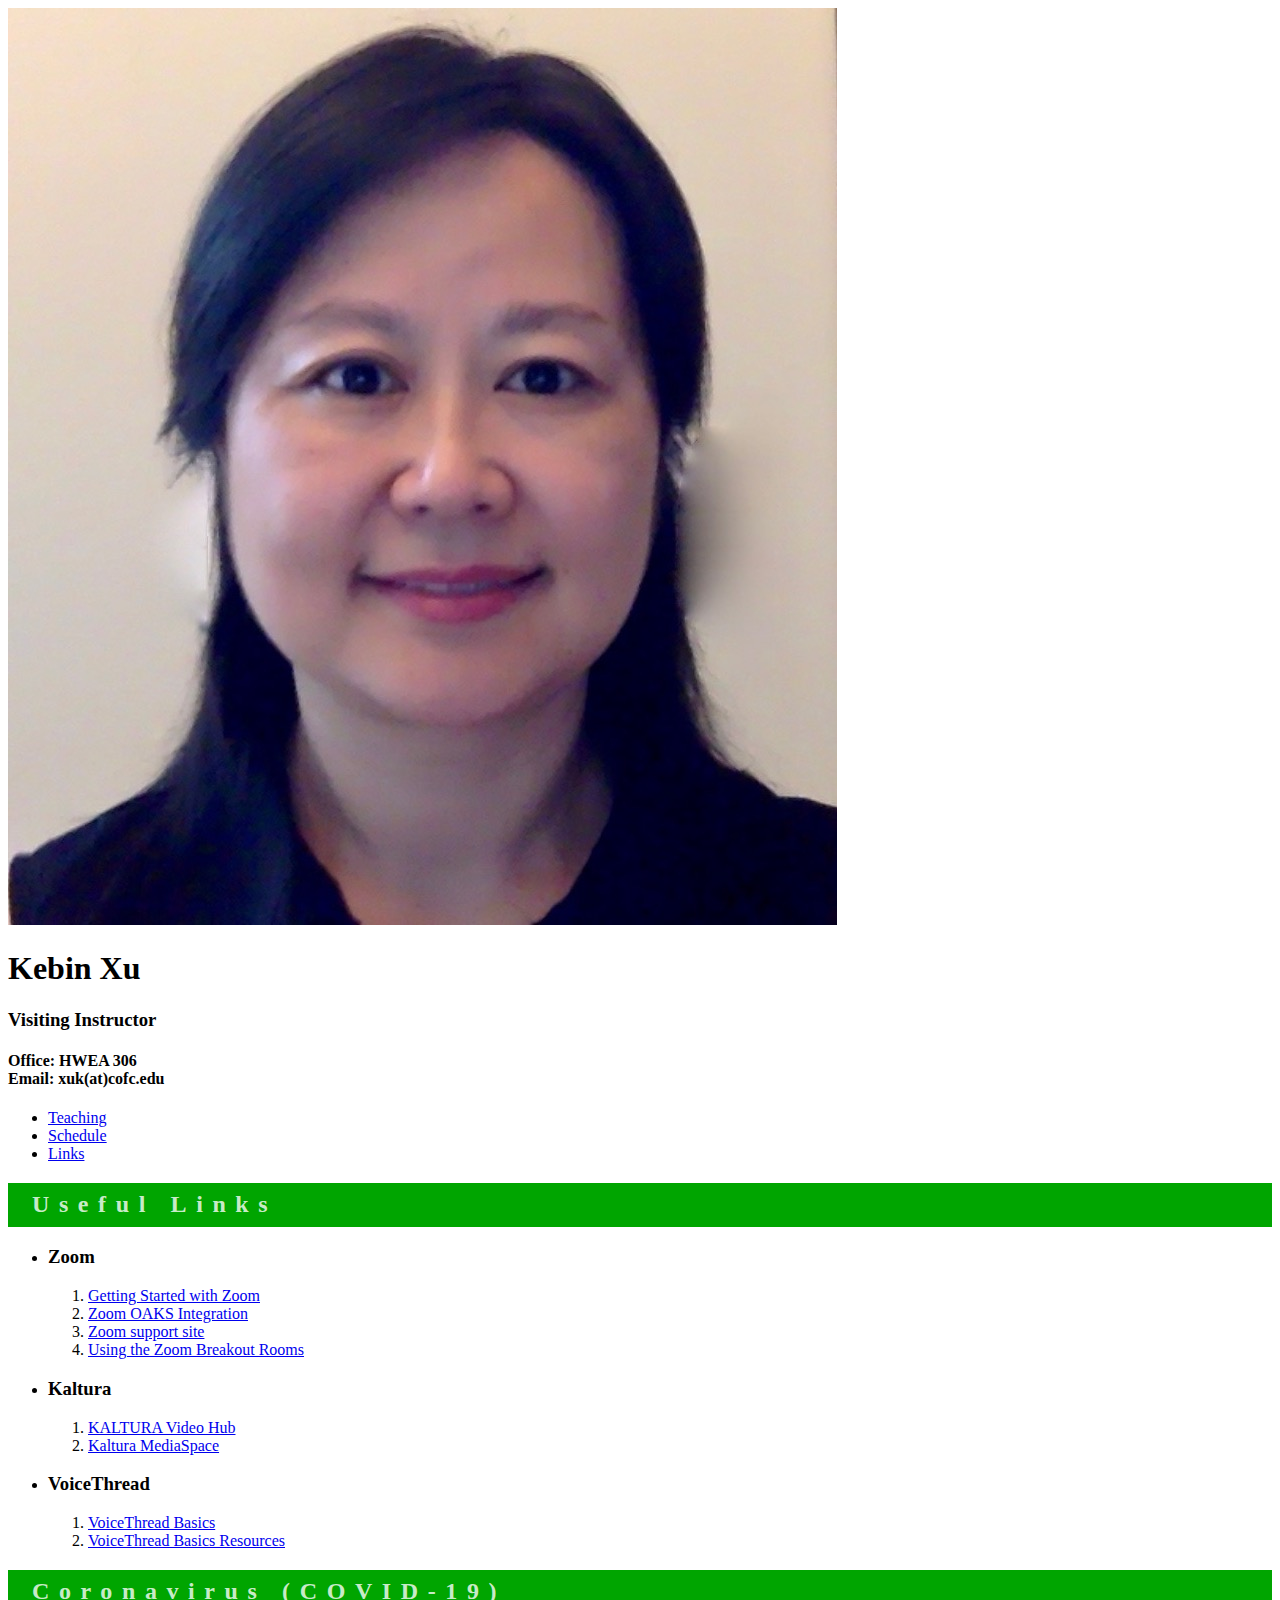
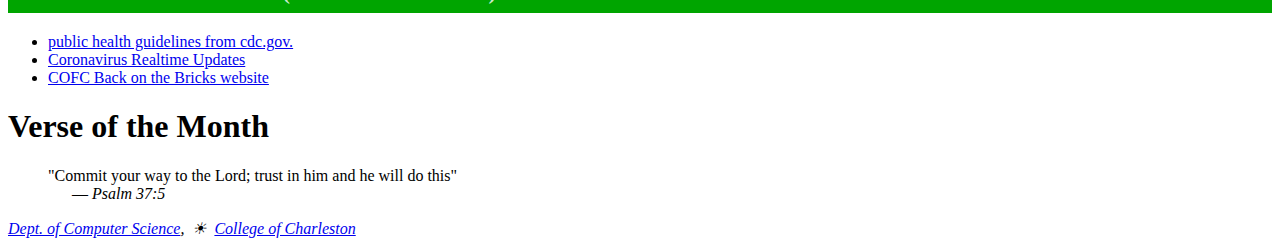
==== links.htm @ b75cbd68 "add index" ====
<!DOCTYPE html>
<html>
   <head>
 
      <meta charset="UTF-8" />
	  <meta name="author"  content="Kebin Xu" />
	  <meta name="description"  content="Kebin Xu's homepage" />
	  <meta name="keywords"  content="computer science"  />
      <title>Kebin's Home Page</title>
      <script src="modernizr-1.5.js"></script>
      <link href="camstyles.css" rel="stylesheet" type="text/css" />
	  <style>
		h2 {
			   background-color: rgb(0, 165, 0);
			   color: white;
			   color: rgba(255, 255, 255, 0.8);
			
			
			   letter-spacing: 0.4em;
			   line-height: 1.8em;
			   text-indent: 1em;
			}
	  </style>
   </head>
   

   <body>

      <header>
         <img src="img/sxuk1.jpg" alt="Kebin Xu"  />
		 <section id="bb">
		<h1>Kebin Xu </h1>
		<h3>Visiting Instructor</h3>
		<h4> Office: HWEA 306 <br>			
	Email: xuk(at)cofc.edu
		</h4>
		</section>
      </header>
	<nav>
     <ul>
        <li><a href="index.htm" >Teaching</a></li>
        <li><a href="schedule1.htm" >Schedule</a></li>
        <li><a href="links.htm" >Links</a></li>
     </ul>
   </nav>
      <section>


		<h2 id="links">
			Useful Links
		</h2  >
		<ul>
			<li> <h3>Zoom</h3>
				<ol> 
					<li><a href="ref/GettingStarted _with_Zoom.pdf">Getting Started with Zoom</li>
					<li></a><a href="ref/Zoom_OAKS_Integration.pdf">Zoom OAKS Integration</a></li>
					<li><a href="https://support.zoom.us/hc/en-us?_ga=2.917425.1838075843.1584365563-1957405189.1583332231">Zoom support site</a></li>
					<li><a href="https://www.youtube.com/watch?v=HPQKSGSQ_GE&feature=youtu.be">Using the Zoom Breakout Rooms</a></li>
				</ol>
			<li>
				<h3>Kaltura</h3>
				<ol>
					<li> <a href="https://videos.kaltura.com/category/Enterprise%3ESolutions/8955521">KALTURA Video Hub</a></li>
					<li><a href="ref/Kaltura_MediaSpace.pdf">Kaltura MediaSpace</a></li>
			
				</ol>
			</li>
			<li><h3>VoiceThread</h3>
				<ol>
					<li><a href="https://www.youtube.com/watch?v=v4BuvtdpizI&feature=youtu.be">VoiceThread Basics</a></li>
					<li><a href="ref/VoiceThread_Basics_Resources.pdf">VoiceThread Basics Resources</a></li>
				</ol>
			</li>
			</ul>
      <h2 >Coronavirus (COVID-19) </h2>
			
			<ul>
				<li><a href="https://www.cdc.gov/coronavirus/2019-ncov/index.html?s_cid=+fb_covid_19&fbclid=IwAR3UjPxdU4dOlGeNVSZJdvN4u8axSLtdzxR0Tilk41Kw4kr8xnBDktemyYU">public health guidelines from cdc.gov.</a></li>
				<li><a href="https://www.newsbreak.com/topics/covid-19?s=ws_em">Coronavirus Realtime Updates</a></li>
				<li><a href="https://cofc.edu/back-on-the-bricks/health-and-wellness/testing-and-self-screening/index.php">COFC Back on the Bricks website</a></li>
			</ul>
			
	
	  </section>

      <aside>
	 
         <h1><b>Verse of the Month</b></h1>
	  <blockquote>	  
 "Commit your way to the Lord;
    trust in him and he will do this" 
	<br> &nbsp; &nbsp; &nbsp;
	&#8212; <cite>Psalm 37:5</cite>
	
	</blockquote>
	

       

      </aside>

      <footer>
         <address>
            <a href="https://compsci.cofc.edu/">Dept. of Computer Science</a>, 
		&nbsp;&#9728;&nbsp;	<a href="https://cofc.edu/">College of Charleston</a>
         </address>
      </footer>

   </body>

</html>
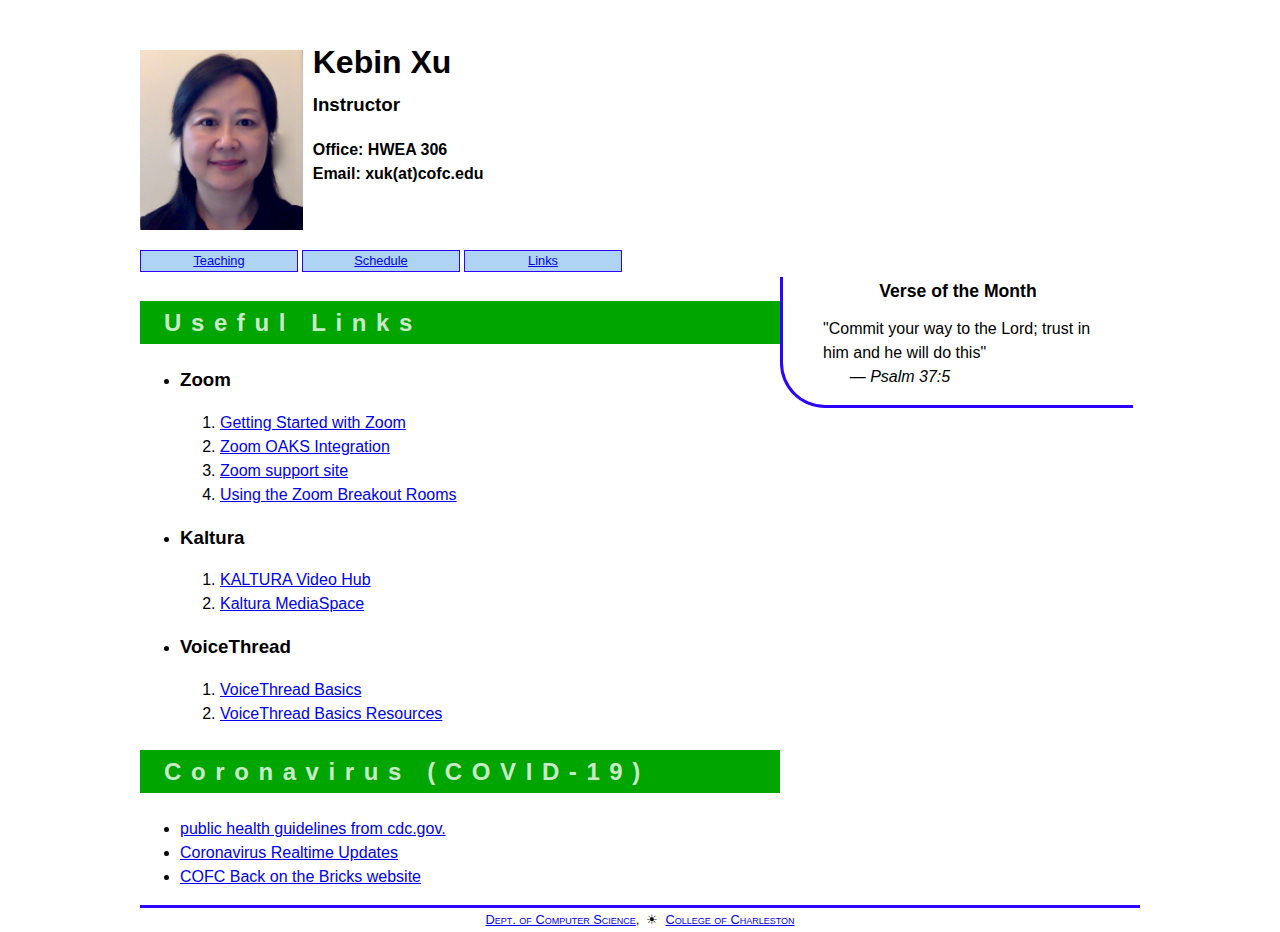
==== commit f20a404a: "Update links.htm" ====
--- a/links.htm
+++ b/links.htm
@@ -30,7 +30,7 @@
          <img src="img/sxuk1.jpg" alt="Kebin Xu"  />
 		 <section id="bb">
 		<h1>Kebin Xu </h1>
-		<h3>Visiting Instructor</h3>
+		<h3> Instructor</h3>
 		<h4> Office: HWEA 306 <br>			
 	Email: xuk(at)cofc.edu
 		</h4>
@@ -108,4 +108,4 @@
 
    </body>
 
-</html>+</html>
--- a/camstyles.css
+++ b/camstyles.css
@@ -0,0 +1,256 @@
+
+
+/* Section Styles */
+
+body {
+margin: 0px auto;
+padding: 0px;
+line-height: 1.5em;
+width: 98%;
+max-width: 1000px;
+min-width: 250px;
+font-family: Verdana, Geneva, sans-serif
+}
+
+header {
+margin-top: 50px;
+width: 100%;
+text-align: left;
+height: 200px;
+}
+
+header img {
+float: left;
+	max-width: 30%;
+	max-height: 90%;
+}
+header #bb{ 
+margin-left: 10px;
+float: left;
+text-align: left
+width:  60%;}
+
+nav {
+display: block;
+float:clear;
+width: 100%;
+}
+
+section nav {
+font-size: 0.9em;
+text-align: center;
+padding-bottom: 20px;
+}
+
+
+nav ul {
+list-style-type: none;
+margin: 0px;
+padding: 0px;
+font-size: 0.8em;
+}
+
+nav ul li {
+display: block;
+float: left;
+width: 15.6%;
+height: 20px;
+text-align: center;
+border: 1px solid #2d04ff;
+background-color: #afd3f3;
+line-height: 1.5em;
+margin: 0px 4px 5px 0px;
+}
+
+section {
+width: 64%;
+float: left;
+}
+
+section.full {
+width: 100%;
+}
+
+section p {
+font-size: 1.1em;
+margin: 0px 20px 10px 0px;
+}
+
+section.full h1 {
+text-align: right;
+font-size: 2em;
+letter-spacing: 0.1em;
+}
+
+section.full p {
+font-size: 0.9em;
+margin: 0px 0px 30px 0px;
+}
+
+section.full article h1 {
+font-size: 1.1em;
+text-align: left;
+letter-spacing: 0.5em;
+font-weight: normal;
+margin: 0px 0px 5px 0px;
+color: #2d04ff;
+}
+
+section.full article figure {
+display: block;
+width: 100%;
+margin-bottom: 10px;
+}
+
+section.full article figure img {
+display: block;
+margin: 0px auto;
+}
+
+
+aside {
+float: left;
+width: 35%;
+border-left: 3px solid #2d04ff;
+border-bottom: 3px solid #2d04ff;
+border-radius: 0px 0px 0px 45px;
+-moz-border-radius: 0px 0px 0px 45px;
+-webkit-border-bottom-left-radius: 45px;
+}
+
+aside h1 {
+font-size: 1.1em;
+font-weight: normal;
+text-align: center;
+margin: 5px 0px;
+line-height: 1.1em;
+}
+
+aside figure {
+display: block;
+width: 90%;
+margin: 0px auto;
+}
+
+aside figure img {
+display: block;
+margin: 0px auto;
+box-shadow:10px 10px 20px #000000;
+-webkit-box-shadow:10px 10px 20px #000000;
+-moz-box-shadow: 10px 10px 20px #000000;
+}
+
+aside figure figcaption {
+display: block;
+width: 100%;
+margin: 10px auto 0px;
+line-height: 1em;
+text-align: center;
+font-style: italic;
+font-size: 0.7em;
+}
+
+aside li {
+font-size: 0.8em;
+line-height: 1.1em;
+}
+
+footer {
+display: block;
+width: 100%;
+clear: left;
+text-align: center;
+margin-top: 5px;
+}
+
+footer address {
+display: block;
+width: 100%;
+clear: left;
+font-size: 0.8em;
+font-style: normal;
+font-variant: small-caps;
+margin-top: 20px;
+border-top: 3px solid #2d04ff;
+}
+
+
+/* Block Styles */
+h1, h2, h3, h4, h5, h6 {
+font-family: Arial, Helvetica, sans-serif;
+}
+
+header h1 {
+margin: 1em 0em;
+font-size: 2em;
+}
+
+h2 {
+margin: 1em 0em;
+font-size: 1.5em;
+}
+
+header h1 {
+margin: 0px;
+}
+
+header h2 {
+font-size: 1.2em;
+font-style: italic;
+margin: 0em;
+padding-bottom: 0.5em;
+border-bottom:1px black solid;
+}
+
+article p {
+margin: 0.2em 0.9em 0.7em 0em;
+}
+
+article ul {
+margin: 0.1em 0.8em 0.5em;
+}
+
+article ul li {
+margin-right: 0.5em;
+}
+
+aside h2 {
+text-align: center;
+}
+
+aside p {
+font-size: 0.8em;
+margin: 0px 0.7em;
+}
+
+section.full h2 {
+width: 100%;
+font-size: 1.5em;
+margin:50px 0px 0px 0px;
+border-top: 2px solid rgb(172, 172, 172);
+clear: left;
+float: left;
+}
+
+
+dl {
+font-size: 0.9em;
+margin: 0px;
+margin-left: 60px;
+clear: left;
+float: left;
+}
+
+dt b {
+font-size: 1.1em;
+}
+
+section.full div {
+clear: left;
+padding-top: 30px;
+padding-bottom: 30px;
+}
+
+img {
+border-width: 0px;
+}